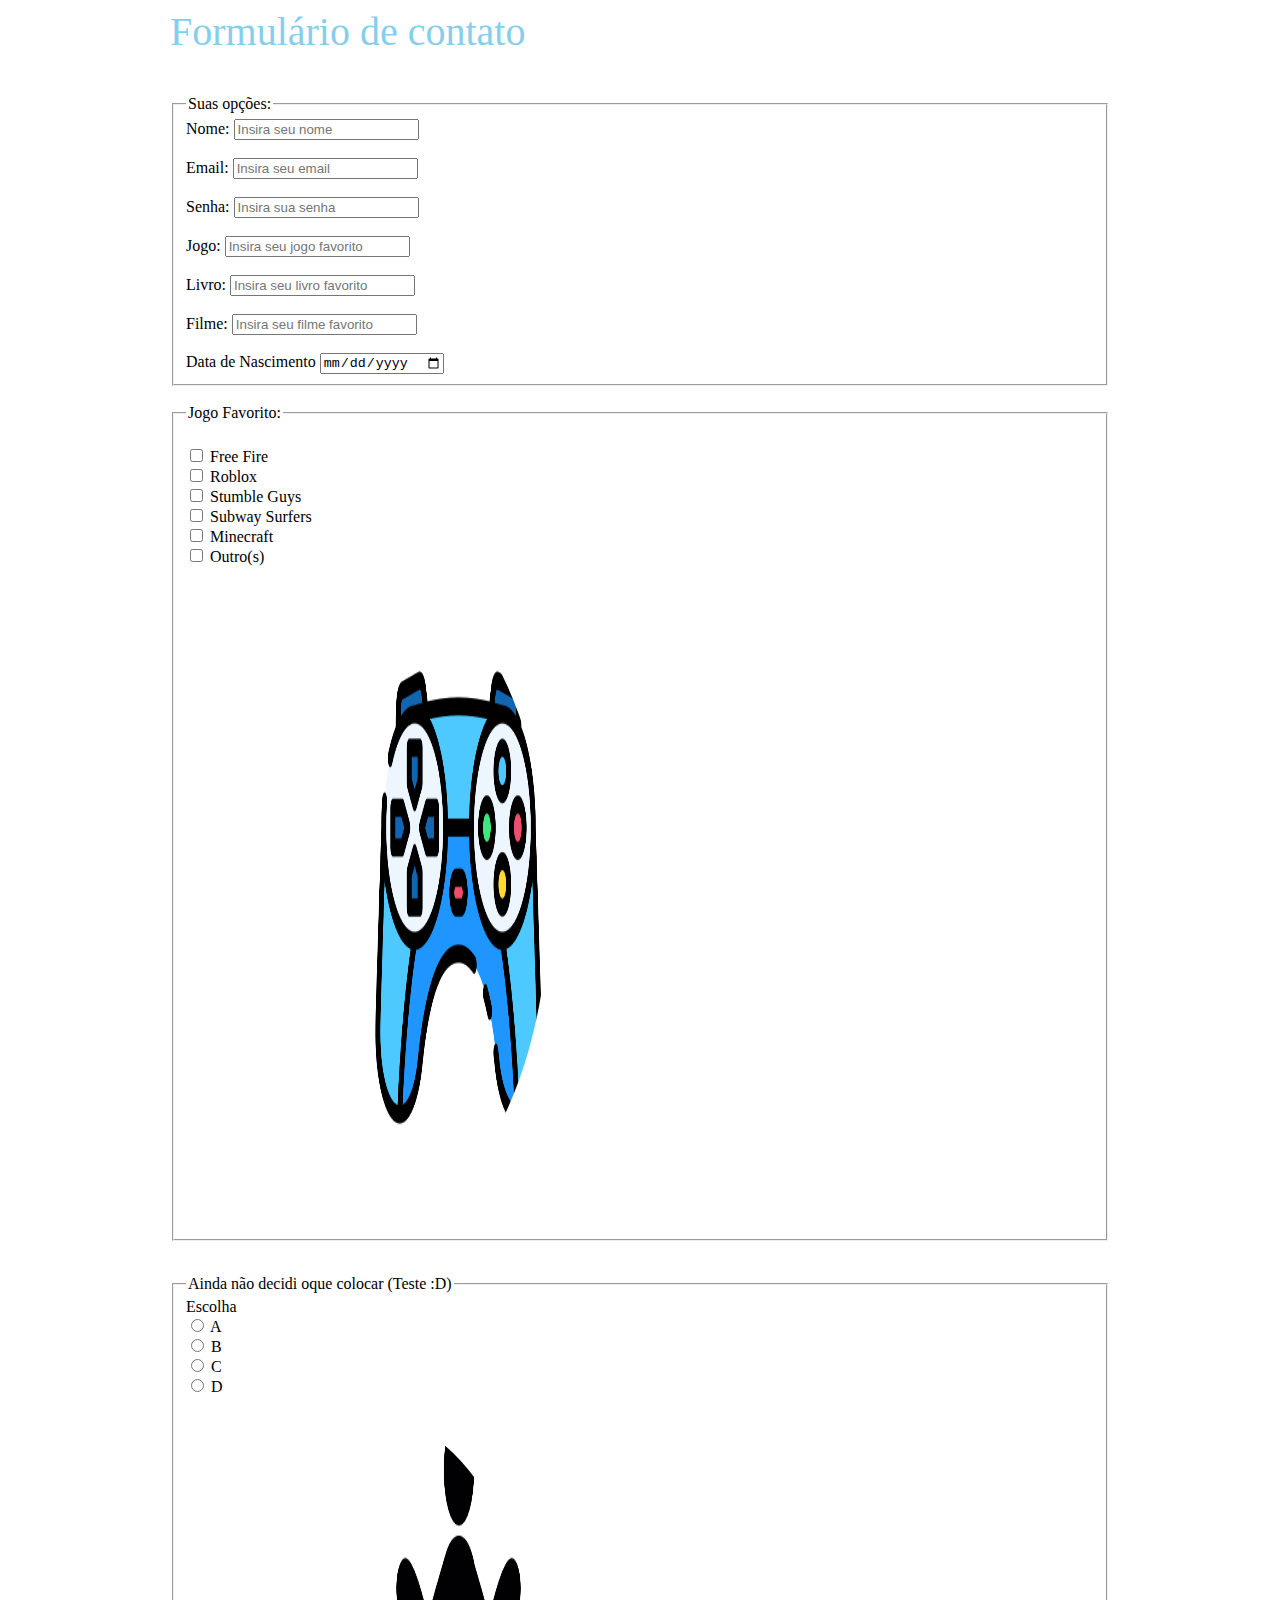
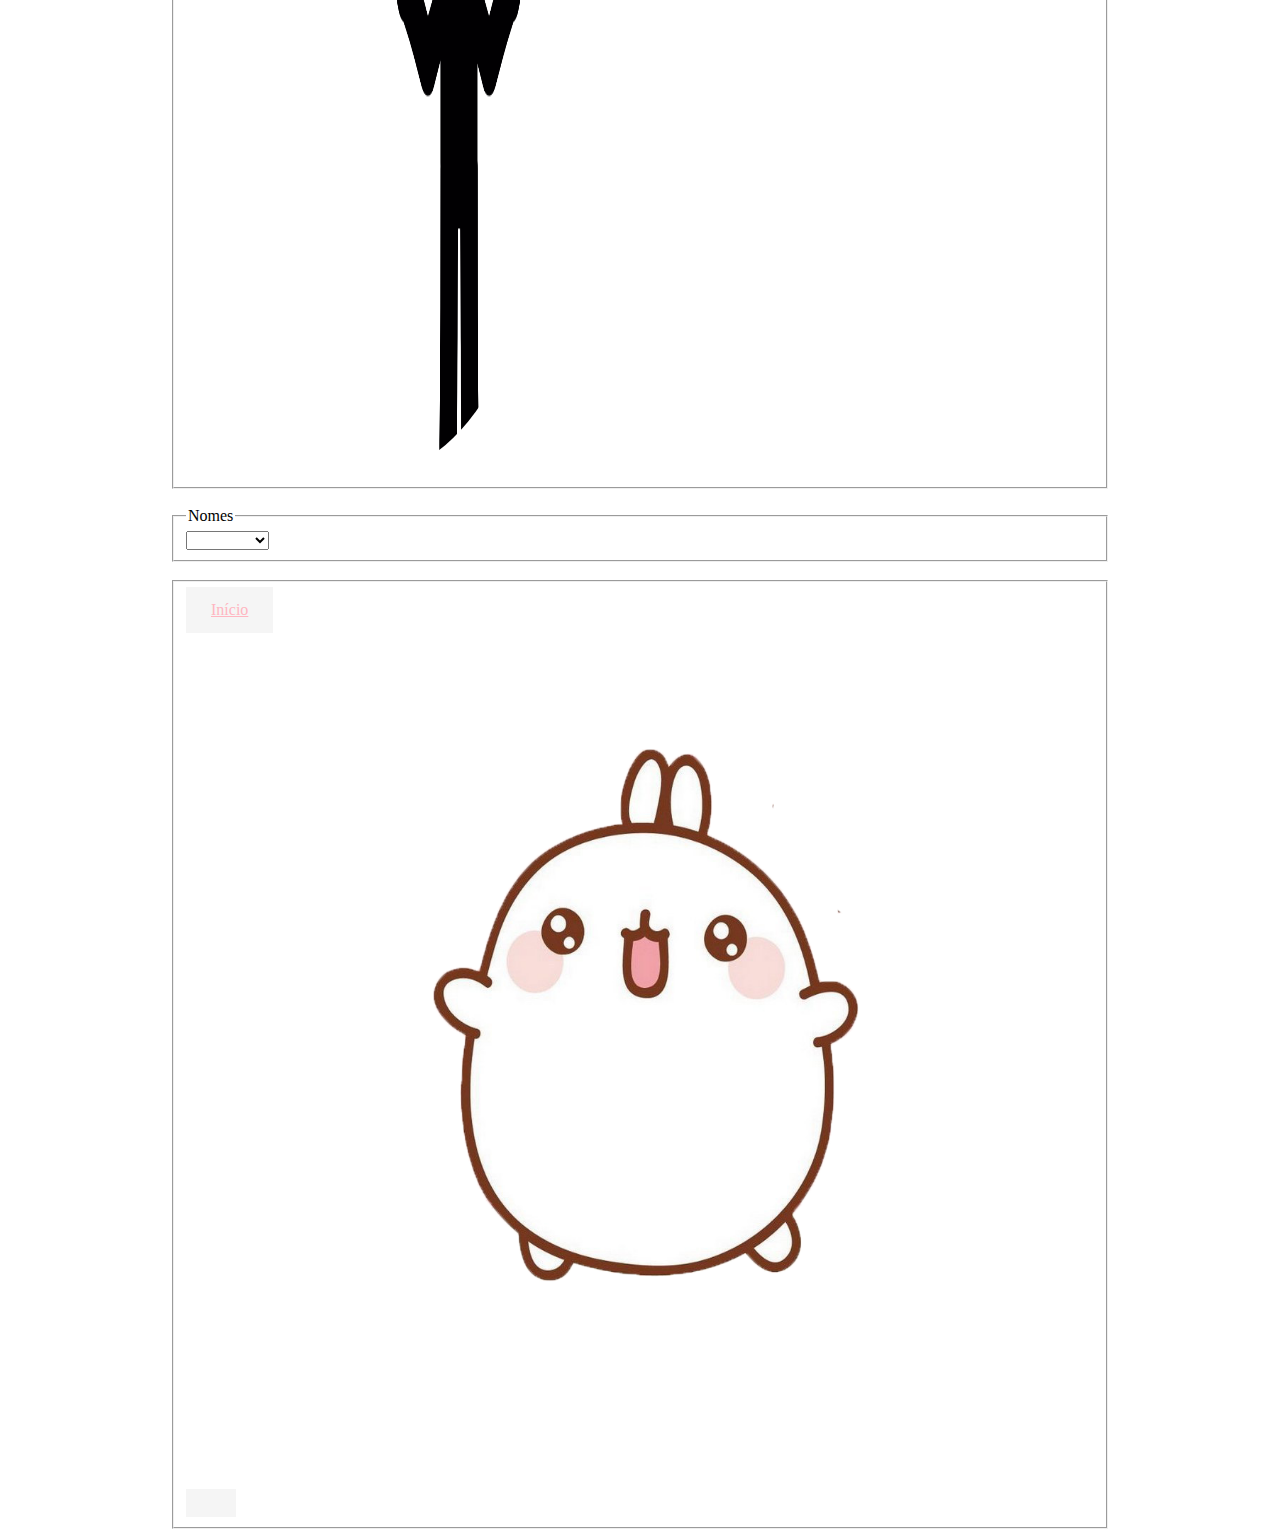
==== nãosei.html @ 4c5cc004 "Rename index.html to nãosei.html" ====
<html>
   <head>
        <link rel="stylesheet" href="estilo.css">
        <title> Contado </title>
</head>
<body>
           <header>
<p> Formulário de contato </p>
</header>
<nav>
</nav>
<section>
<form method="post" action"">
<fieldset>
<legend>Suas opções:</legend>
          Nome: <input type="text" name="name"
          placeholder="Insira seu nome">
          <br>
          <br>Email: <input type="email"placeholder="Insira seu email">
          <br><br>Senha: <input type="password"placeholder="Insira sua senha">
          <br><br>Jogo: <input type="text" placeholder="Insira seu jogo favorito">
          <br><br>Livro: <input type="text"placeholder="Insira seu livro favorito">
          <br><br>Filme: <input type="text"placeholder="Insira seu filme favorito">
          <br><br><label for="dtNascimento"> Data de Nascimento </label>
          <input type="date">
</fieldset>
<br>
<fieldset>

				<legend>Jogo Favorito:</legend> <br>
				<input type="checkbox" name="Free Fire" value="1"> 					Free Fire <br>
				<input type="checkbox" name="Roblox" value="1"> 					Roblox <br>
				<input type="checkbox" name="Stumble Guys" value="1"> 					Stumble Guys <br>
				<input type="checkbox" name="Subway Surfers" value="1"> 				Subway Surfers <br>
				<input type="checkbox" name="Minecraft" value="1">					Minecraft<br> 
                                <input type="checkbox" name="Outro (s)" value="1">                                          Outro(s) <br> 
<img src="video game.png" title="Vídeo game" height="75%"width="20%"alt="Oh... Check your wifi"> </section>
</fieldset>
<br>
<fieldset>
																		
<legend> Ainda não decidi oque colocar (Teste :D) </legend>
				
				 Escolha 
<br>
				<input type="radio" name="casa" value="A"> 					A <br>
				<input type="radio" name="casa" value="B"> 					B <br>
				<input type="radio" name="casa" value="C"> 					C <br>
				<input type="radio" name="casa" value="D"> 					D <br>


<br>
<img src="não sei.png" title="não sei" height="75%"width="20%"alt="Oh... Check your wifi"> </section>
</fieldset>
<br>
<fieldset>

<legend>Nomes</legend>

<select name="Nomes">
<option value="">   </option>
<option value="Reginaldo"> Agnaldo
</option>
<option value="Ronamzin"> Ronamzin
</option>
<option value="Saas" > Saas
</option>
</select>
</form>

</fieldset>

<br>
</section>
<fieldset>
<footer>

<a href="index.html"> Início </a>
<section> <a href="sobremim.html"> </a><img src="cute.png" title="Página inicial" height="100%"width="50%"alt="Oh... Check your wifi"> </section>
</fieldset>
</body>
</hmtl>
---- estilo.css ----
p{
	color:#87CEEB;
	font-size:30pt;
	font-family:"Forte";
	

}

a:link{
	text-
decoration:none;
background-color:#F5F5F5;
 color:lightpink;
padding:14px 25px;
text-align: center;
display: inline-block;
}

a:hover{
 text-decoration: underline;

}

a:activate{
	text-decoration: underline;
background-color:#87CEEB
}

img{
	border-radius: 50%;
	padding-left: 20%;
	}
	
	img:hover{
	transform:scale(1.2) ;
	}

	.teste{

		color:#87CEEB;
		font-size:30pt;
		font-family:"Forte";
		text-align: center;
	}

	body	{
		margin-left:	auto;				
		margin-right:	auto;
width: 940px;
}
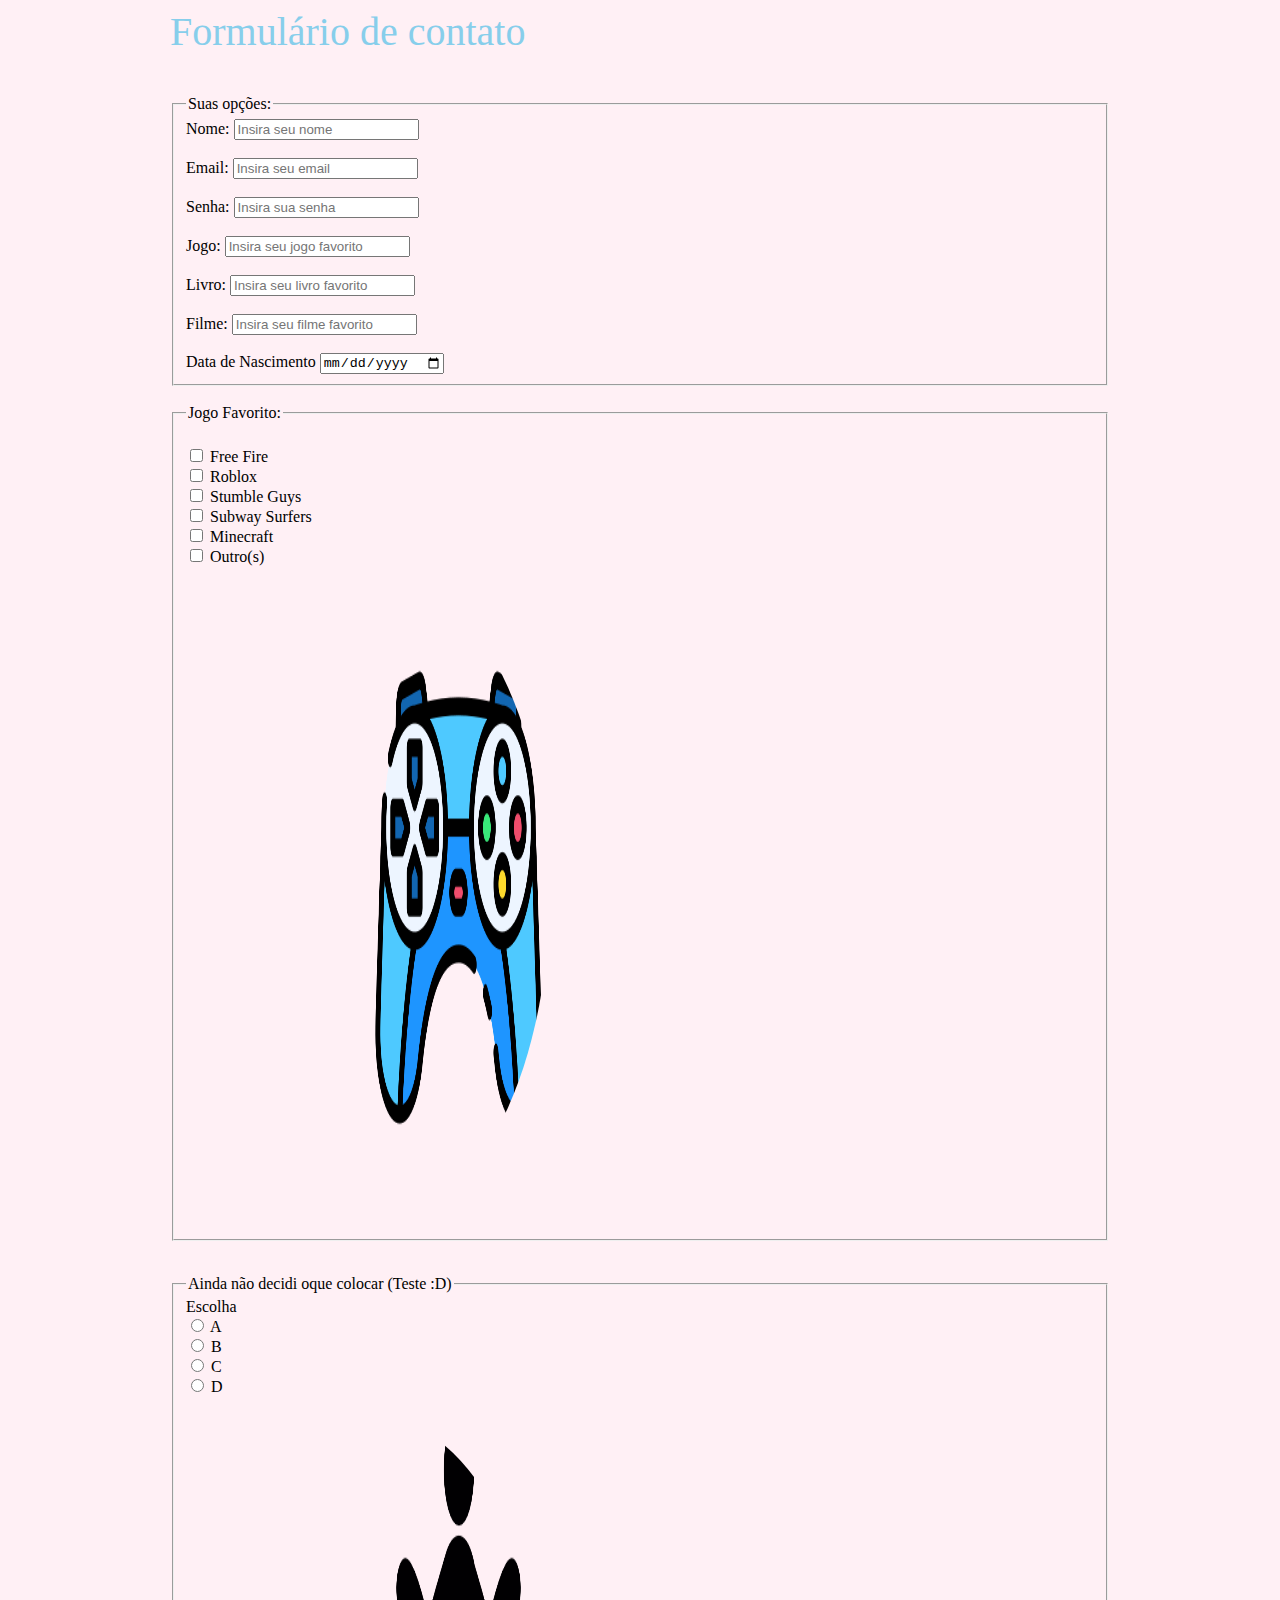
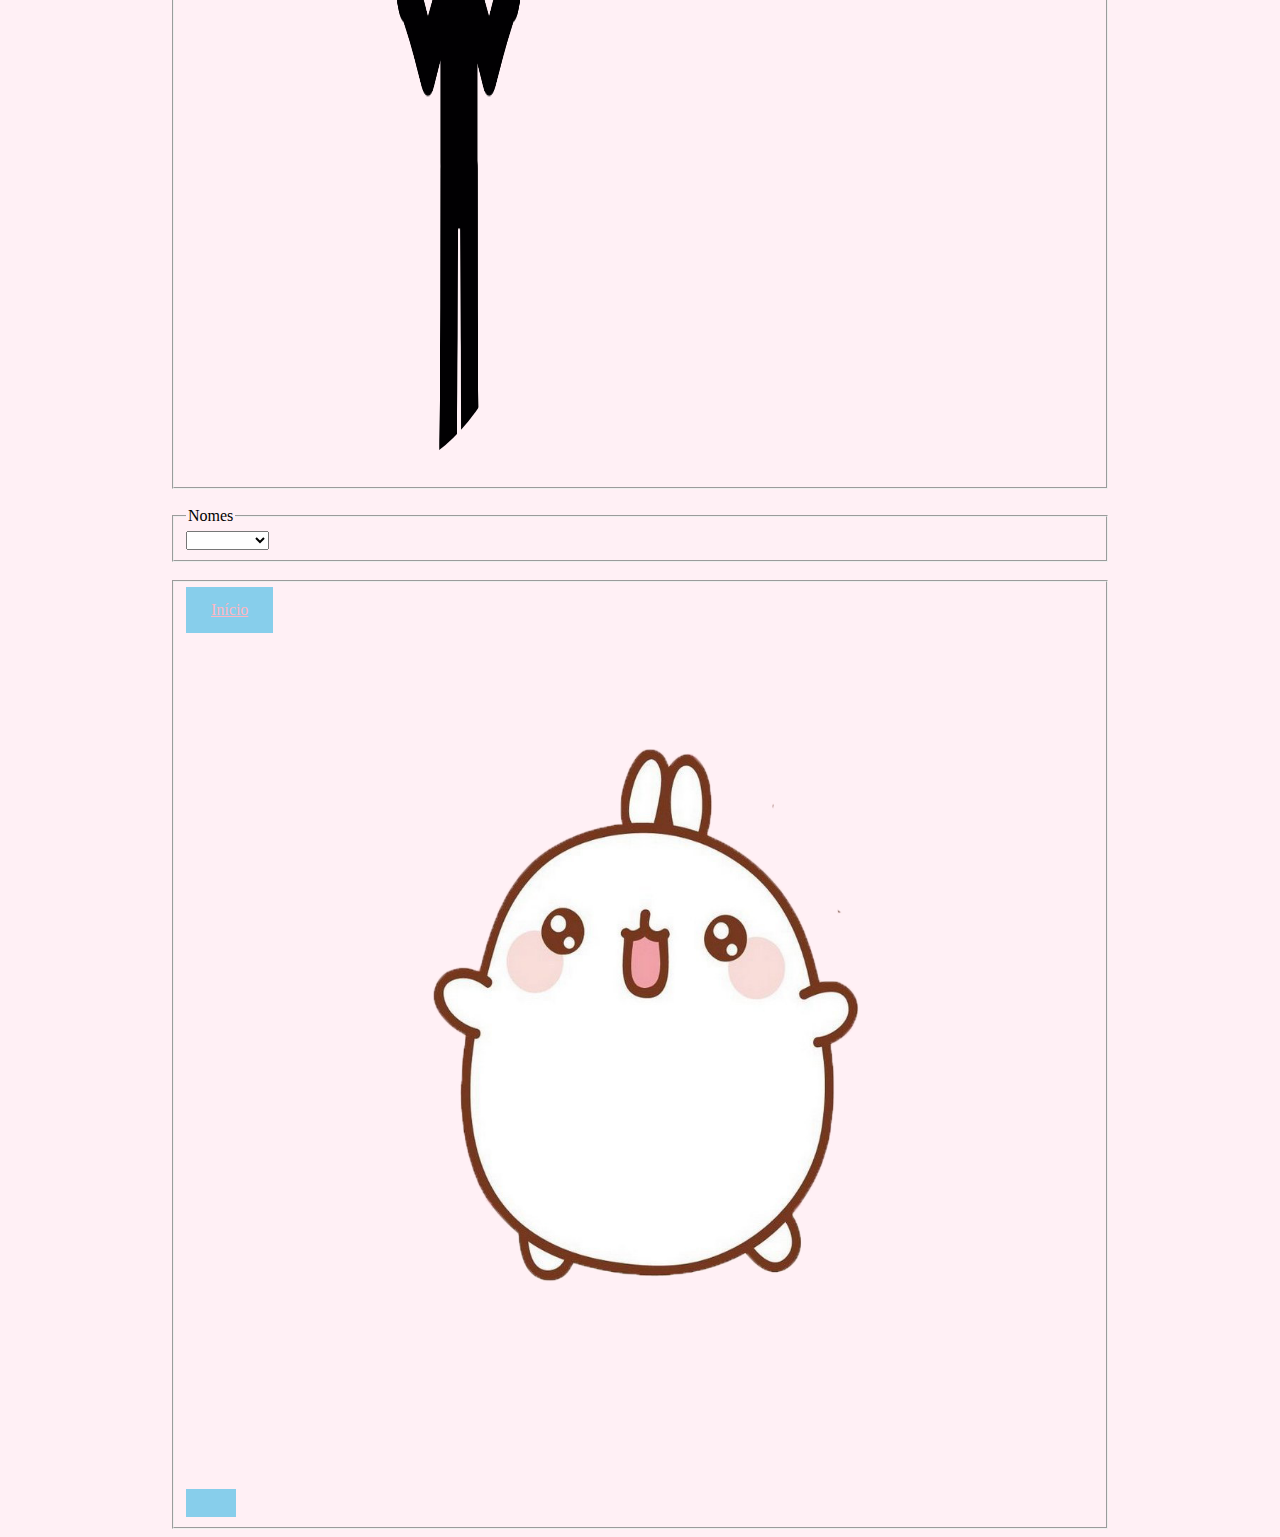
==== commit c78ac752: "Update nãosei.html" ====
--- a/nãosei.html
+++ b/nãosei.html
@@ -76,7 +76,7 @@
 <footer>
 
 <a href="index.html"> Início </a>
-<section> <a href="sobremim.html"> </a><img src="cute.png" title="Página inicial" height="100%"width="50%"alt="Oh... Check your wifi"> </section>
+<section> <a href="index.html"> </a><img src="cute.png" title="Página inicial" height="100%"width="50%"alt="Oh... Check your wifi"> </section>
 </fieldset>
 </body>
 </hmtl>
--- a/estilo.css
+++ b/estilo.css
@@ -9,7 +9,7 @@
 a:link{
 	text-
 decoration:none;
-background-color:#F5F5F5;
+background-color:#87CEEB;
  color:lightpink;
 padding:14px 25px;
 text-align: center;
@@ -44,7 +44,8 @@
 	}
 
 	body	{
+		background-color:#FFF0F5;
 		margin-left:	auto;				
 		margin-right:	auto;
 width: 940px;
-}+}
